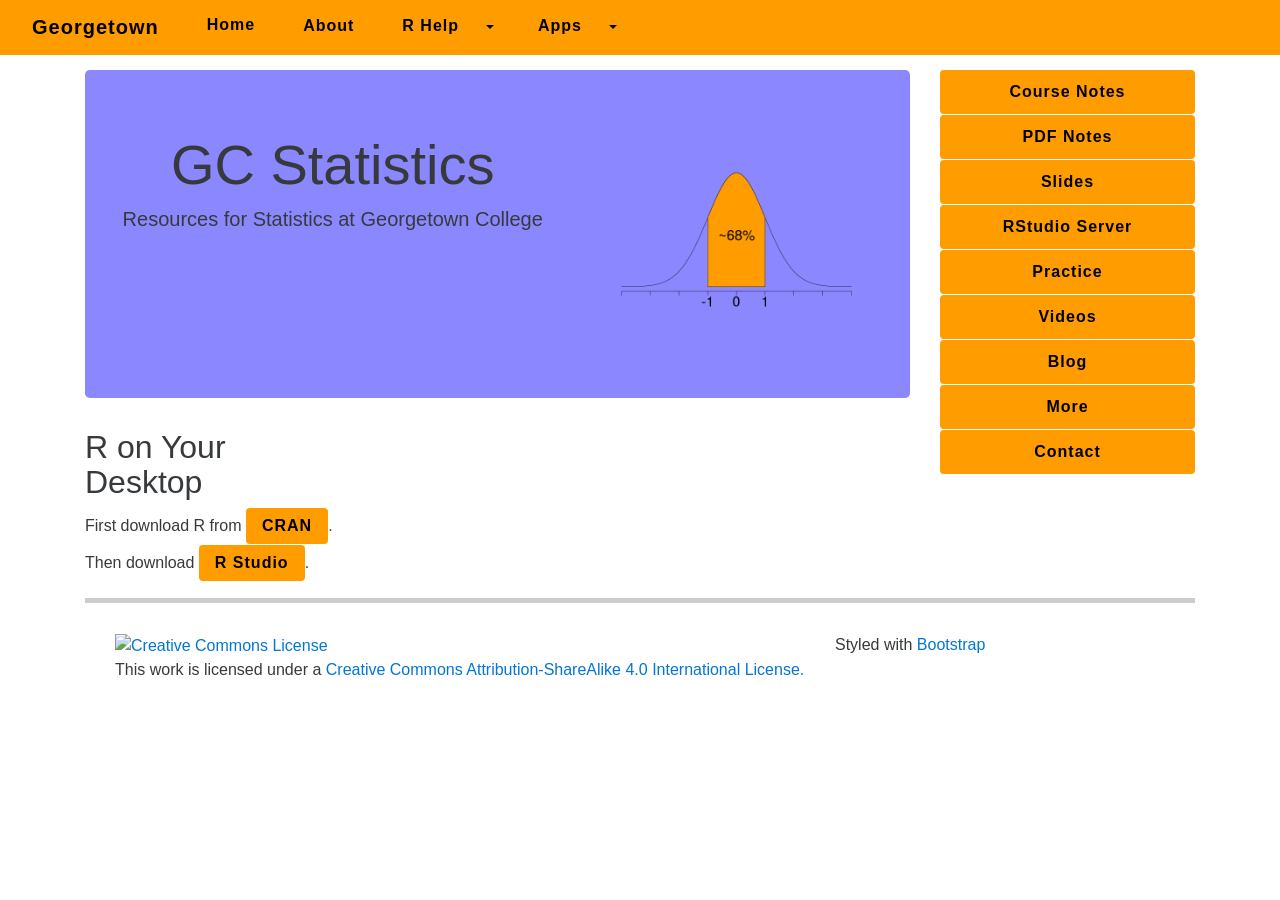
==== more.html @ 5d91583b "initial commit" ====
<!DOCTYPE html>
<html lang="en">
  <head>
    <!-- Required meta tags always come first -->
    <meta charset="utf-8">
    <meta http-equiv="X-UA-Compatible" content="IE=edge">
    <meta name="viewport" content="width=device-width, initial-scale=1, shrink-to-fit=no">
    <!-- The above 3 meta tags *must* come first in the head; any other head content must come *after* these tags -->
    <meta name="author" content="Homer White">
    <link rel="shortcut icon" href="images/Rplot.png">

    <title>More | GC Statistics</title>

    <!-- Bootstrap core CSS -->
	<link href="css/bootstrap4.min.css" rel="stylesheet">
    <!-- Custom styles for this template -->
    <link href="css/offcanvas4.css" rel="stylesheet">
	<!-- Custom styles for our site -->
	<link href="css/custom.css" rel="stylesheet">
	
  </head>
  <body>
     
	<div class="navbar navbar-fixed-top" role="navigation"> 
	    <button class="navbar-toggler hidden-md-up" type="button" 
		  data-toggle="collapse" data-target="#navbarResponsive" 
		  aria-controls="navbarResponsive" aria-expanded="false" aria-label="Toggle navigation">
		  	<a href="#">&#9776;</a>
		  </button>
		
		<div class="collapse navbar-toggleable-sm" id="navbarResponsive">
		<a class="navbar-brand btn btn-gc" href="http://www.georgetowncollege.edu">Georgetown</a>
		<ul class="nav navbar-nav">
          <li class="nav-item active"><a class="nav-link btn btn-gc" 
		    href="index.html">Home</a></li> 
          <li class="nav-item"><a class="btn btn-gc" href="http://www.georgetowncollege.edu/mpc/faculty/">
		     About</a></li> 

			      
		  <li class="nav-item"><div class="btn-group">
		    <button type="button" class="btn btn-gc">R Help</button>
		    <button type="button" class="btn btn-gc dropdown-toggle dropdown-toggle-split" data-toggle="dropdown" aria-haspopup="true" aria-expanded="false">
		      <span class="sr-only">Toggle Dropdown</span>
		    </button>
		    <div class="dropdown-menu">
		      <a class="dropdown-item btn btn-gc" 
			    href="http://homerhanumat.github.io/tigerstats/R_Descriptive.html" 
			    target = "_blank">Descriptive Outline</a>
		      <a class="dropdown-item btn btn-gc" 
			    href="http://homerhanumat.github.io/tigerstats/R_Inferential.html" 
				target = "_blank">Inferential Outline</a>
			  <h6 class="dropdown-header">Graphical Summaries</h6>
		      <a class="dropdown-item btn btn-gc"
			    href="http://homerhanumat.github.io/tigerstats/barchartGC.html" target = "_blank">
			    Bar Charts</a>
		      <a class="dropdown-item btn btn-gc" 
			    href="http://homerhanumat.github.io/tigerstats/bwplot.html" target = "_blank">
			    Box-and-whisker Plots</a>
			  <a class="dropdown-item btn btn-gc"
			    href="http://homerhanumat.github.io/tigerstats/densityplot.html" target = "_blank">
			    Density Plots</a>
		      <a class="dropdown-item btn btn-gc"
			    href="http://homerhanumat.github.io/tigerstats/histogram.html"
			    target = "_blank">Histograms</a>
			  <a class="dropdown-item btn btn-gc"
			    href="http://homerhanumat.github.io/tigerstats/xyplot.html" target = "_blank">
			    Scatter Plots</a>
			  <h6 class="dropdown-header">Numerical Summaries</h6>
			  <a class="dropdown-item btn btn-gc"
			    href="http://homerhanumat.github.io/tigerstats/favstats.html" target = "_blank">
			    Mosaic's favstats</a>
			  <a class="dropdown-item btn btn-gc"
			    href="http://homerhanumat.github.io/tigerstats/xtabs.html" target = "_blank">
			    Cross-tables and Percentages</a>
			  <h6 class="dropdown-header">Linear Models</h6>
			  <a class="dropdown-item btn btn-gc"
			    href="http://homerhanumat.github.io/tigerstats/lmGC.html" target = "_blank">
			    lmGC</a>
			  <a class="dropdown-item btn btn-gc"
			    href="http://homerhanumat.github.io/tigerstats/polyfitGC.html" target = "_blank">
			    polyfitGC</a>
			  <h6 class="dropdown-header">Probability</h6>
		      <a class="dropdown-item btn btn-gc"
			    href="http://homerhanumat.github.io/tigerstats/pbinomGC.html" target = "_blank">
			    pbinomGC</a>
			  <a class="dropdown-item btn btn-gc"
			    href="http://homerhanumat.github.io/tigerstats/pnormGC.html" target = "_blank">
			    pnormGC</a>
              <a class="dropdown-item btn btn-gc" 
			    href="http://homerhanumat.github.io/tigerstats/qnorm.html" target = "_blank">
			    qnorm</a>
              <a class="dropdown-item btn btn-gc" 
			    href="http://homerhanumat.github.io/tigerstats/qnormGC.html" target = "_blank">
			    qnormGC</a>
              <h6 class="dropdown-header">Inferential Procedures</h6>
              <a class="dropdown-item btn btn-gc" 
			    href="http://homerhanumat.github.io/tigerstats/binomtestGC.html" target = "_blank">
			    binomtestGC</a>
              <a class="dropdown-item btn btn-gc" 
			    href="http://homerhanumat.github.io/tigerstats/proptestGC.html" target = "_blank">
			    proptestGC</a>
              <a class="dropdown-item btn btn-gc" 
			    href="http://homerhanumat.github.io/tigerstats/chisqtestGC.html" target = "_blank">
			    The Chi-Square Test</a>
              <a class="dropdown-item btn btn-gc" 
			    href="http://homerhanumat.github.io/tigerstats/ttestGC.html" target = "_blank">
			    The t-Test</a>
		    </div>
		  </div></li>
		  


		  
		  <li class="nav-item"><div class="btn-group">
		    <button type="button" class="btn btn-gc">Apps</button>
		    <button type="button" class="btn btn-gc dropdown-toggle dropdown-toggle-split" data-toggle="dropdown" aria-haspopup="true" aria-expanded="false">
		      <span class="sr-only">Toggle Dropdown</span>
		    </button>
		    <div class="dropdown-menu">
			  
                <h6 class="dropdown-header">Shiny Apps</h6>
                <a class="dropdown-item btn btn-gc" 
				  href="http://homer.shinyapps.io/CoinFlip" target="_blank">
				  Binomial Investigations</a>
                <a class="dropdown-item btn btn-gc" 
				  href="http://homer.shinyapps.io/RandomExpBinom" target="_blank">
				  Randomized Experiments</a>
                <a class="dropdown-item btn btn-gc" 
				  href="http://homer.shinyapps.io/SamplingMethods" target="_blank">
				  Three Sampling Methods</a>
                <a class="dropdown-item btn btn-gc" 
				  href="http://homer.shinyapps.io/CentralLimit" target="_blank">
				  The Central Limit Theorem</a>
                <a class="dropdown-item btn btn-gc" 
				  href="http://homer.shinyapps.io/CIMean" target="_blank">
				  Intervals for One Mean</a>                                                     
                <a class="dropdown-item btn btn-gc" 
				  href="http://homer.shinyapps.io/Type12Errors" target="_blank">
				  Tests for One Mean</a>
                <a class="dropdown-item btn btn-gc" 
				  href="http://homer.shinyapps.io/ShallowReg" target="_blank">
				  Regression Line Too Shallow?</a>
                <a class="dropdown-item btn btn-gc" 
				  href="http://homer.shinyapps.io/FindRegLine" target="_blank">
				  Find the Regression Line!</a>
                <a class="dropdown-item btn btn-gc" 
				  href="http://homer.shinyapps.io/SlowGoodness" target="_blank">
				  Chi-Square Goodness of Fit</a>
                <a class="dropdown-item btn btn-gc" 
				  href="http://homer.shinyapps.io/SlowAssoc" target="_blank">
				  Chi-Square for Association</a>
                                                      
              </li><!-- / .dropdown -->
            
            </ul><!--  / .nav navbar-nav -->
	  </div><!-- /.navbar-collapse -->
</div><!-- /.navbar  navbar-fixed-top navbar-inverse -->
	
    <div class="container">

    <div class="row row-offcanvas row-offcanvas-right">

    <div class="col-xs-12 col-sm-9">
      
        <p class="float-xs-right hidden-md-up">
          <button type="button" class="btn btn-primary btn-sm" data-toggle="offcanvas">Toggle nav</button>
        </p>

                            <div class="jumbotron">
						<div class="row">
							<div class = "col-6 col-sm-12 col-lg-7">
                        		<h1 class="display-4 maintitle"> GC Statistics</h1>
                        		<p class="lead subtitle">Resources for Statistics at Georgetown College</p>
							</div>
							<div class="col-6 col-sm-12 col-lg-5">
	                        <img id="EmpRuleIcon" src="img/EmpRuleBetween68.png" onclick="changeImage();"/>
							</div>
						</div> <!-- /row -->
                    </div> <!-- /jumbotron -->
		
		<!-- page-specific content -->
		<div class="row">
  <div class="col-6 col-sm-6 col-lg-4">
      <h2>R on Your Desktop
      </h2>
      <p>First download R from
        <a class="btn btn-gc" href="http://cran.us.r-project.org/" target="_blank">CRAN
        </a>.
          Then download
        <a class="btn btn-gc" href="http://www.rstudio.com" target="_blank">R Studio
        </a>.
      </p>
  </div><!--/span-->
            
           
</div><!--/row-->

      </div><!--/col-xs-12 -->
	  <div class="col-xs-6 col-sm-3 sidebar-offcanvas" id="sidebar" role="navigation">
  <div class="list-group">
    <a href="http://homerhanumat.github.io/elemStats" target = "_blank" class="list-group-item btn btn-gc">Course Notes</a>
    <a href="docs/bookweb.pdf" target="_blank" class="list-group-item btn btn-gc">PDF Notes</a>
    <a href="slides.html" class="list-group-item btn btn-gc">Slides</a>
    <a href="http://rstudio.georgetowncollege.edu:8787" target="_blank" class="list-group-item btn btn-gc">RStudio Server</a>
    <a href="practice.html" class="list-group-item btn btn-gc">Practice</a>
    <a href="http://www.youtube.com/user/GCstats" target="_blank" class="list-group-item btn btn-gc">Videos</a>
    <a href="http://statistics.rainandrhino.org" target="_blank" class="list-group-item btn btn-gc">Blog</a>
    <a href="more.html" class="list-group-item btn btn-gc">More</a>
	<a mailto="hwhite0@georgetowncollege.edu" class="list-group-item btn btn-gc">Contact</a>
  </div><!-- /list-group -->
</div><!--/ col-xs-6 sidebar -->

    </div><!-- /row -->

     <footer>
	<div class="container">
		<div class="row>">
        <div class="col-6 col-sm-6 col-lg-8">
        	<a rel="license" href="http://creativecommons.org/licenses/by-sa/4.0/deed.en_US">
                <img alt="Creative Commons License" style="border-width:0" 				src="http://i.creativecommons.org/l/by-sa/4.0/88x31.png" /></a>
		<p>This work is licensed under a
        <a rel="license" href="http://creativecommons.org/licenses/by-sa/4.0/deed.en_US">
                Creative Commons Attribution-ShareAlike 4.0 International License.
        </a></p>
		</div>
		<div class="col-6 col-sm-6 col-lg-4">
		<p>Styled with <a href="http://getbootstrap.com">Bootstrap</a></p>
		</div>
	</div>
	</div>
        
</footer>
		
	</div><!--/.container-->

    <!-- jQuery first, then Tether, Bootstrap JS. -->
    <script src="https://ajax.googleapis.com/ajax/libs/jquery/3.0.0/jquery.min.js" integrity="sha384-THPy051/pYDQGanwU6poAc/hOdQxjnOEXzbT+OuUAFqNqFjL+4IGLBgCJC3ZOShY" crossorigin="anonymous"></script>
    <script src="https://cdnjs.cloudflare.com/ajax/libs/tether/1.2.0/js/tether.min.js" integrity="sha384-Plbmg8JY28KFelvJVai01l8WyZzrYWG825m+cZ0eDDS1f7d/js6ikvy1+X+guPIB" crossorigin="anonymous"></script>
    <script src="js/bootstrap4.min.js"></script>
	<script src="js/offcanvas4.js"></script>
	<script src="js/ie10-viewport-bug-workaround.js"></script>
    <!-- script to control behavior of jumbotron image
    =================================================== -->
    <script src="js/EmpRuleIconApp.js"></script>
		
		
  </body>
</html>
---- css/offcanvas4.css ----
/*
 * Style tweaks
 * --------------------------------------------------
 */
html,
body {
  overflow-x: hidden; /* Prevent scroll on narrow devices */
}
body {
  padding-top: 70px;
}
footer {
  padding: 30px 0;
}

/*
 * Off Canvas
 * --------------------------------------------------
 */
@media screen and (max-width: 767px) {
  .row-offcanvas {
    position: relative;
    -webkit-transition: all .25s ease-out;
         -o-transition: all .25s ease-out;
            transition: all .25s ease-out;
  }

  .row-offcanvas-right {
    right: 0;
  }

  .row-offcanvas-left {
    left: 0;
  }

  .row-offcanvas-right
  .sidebar-offcanvas {
    right: -50%; /* 6 columns */
  }

  .row-offcanvas-left
  .sidebar-offcanvas {
    left: -50%; /* 6 columns */
  }

  .row-offcanvas-right.active {
    right: 50%; /* 6 columns */
  }

  .row-offcanvas-left.active {
    left: 50%; /* 6 columns */
  }

  .sidebar-offcanvas {
    position: absolute;
    top: 0;
    width: 50%; /* 6 columns */
  }
}
---- css/custom.css ----
/*!
 Custom styles for site
 */

.navbar {
   background-color: #ff9c00 ! important;
}

.jumbotron {
  background: #8b88ff ! important;
}

.dropdown-header {
  color:  black ! important;
}

.btn-primary, .btn-default, .btn-gc {
  background: #ff9c00;
  background-image: none;
  margin-bottom: 1px;
  border: 2px black;
  color: black ! important;
  letter-spacing: 1px;
  font-weight: 600;
  text-decoration: none ! important;
  text-shadow: none;
  transition: all 0.3s ease-in-out 0s;  
  -webkit-transition: all 0.3s ease-in-out 0s;  
}

.btn-gc:hover, .btn-primary:hover, .btn-default:hover {
  background: black ! important;
  color: #ff9c00 ! important;
  border: 2px #ff9c00;
}

.dropdown-menu {
	background-color:  #ff9c00;
}

.dropdown-menu a{
	font-size: 0.9rem;
}

.dropdown-header {
	background-color: #FFFFFF;
}



h1.maintitle,
p.subtitle {
	text-align: center;
}

footer {
	border-top: 5px solid #cccccc;
}

#EmpRuleIcon {
	width: 100%;
}

@media (max-width: 1200px) {
	#EmpRuleIcon {
		display: block;
		margin-left:  auto;
		margin-right: auto;
		height: auto; 
		width: auto; 
		max-width: 200px; 
		max-height: 200px;
	}
	
	/* for the main icon, to invite reader to click */
	#EmpRuleIcon:hover {
	   cursor:  pointer;
	}
}

a.navbar-brand,
a[href="index.html"]{
	text-align: left;
}

.navbar-toggler {
	cursor:  pointer;
	font-family: "Lucida Sans Unicode", "Arial Unicode MS";
	font-size:  1.5rem;
}
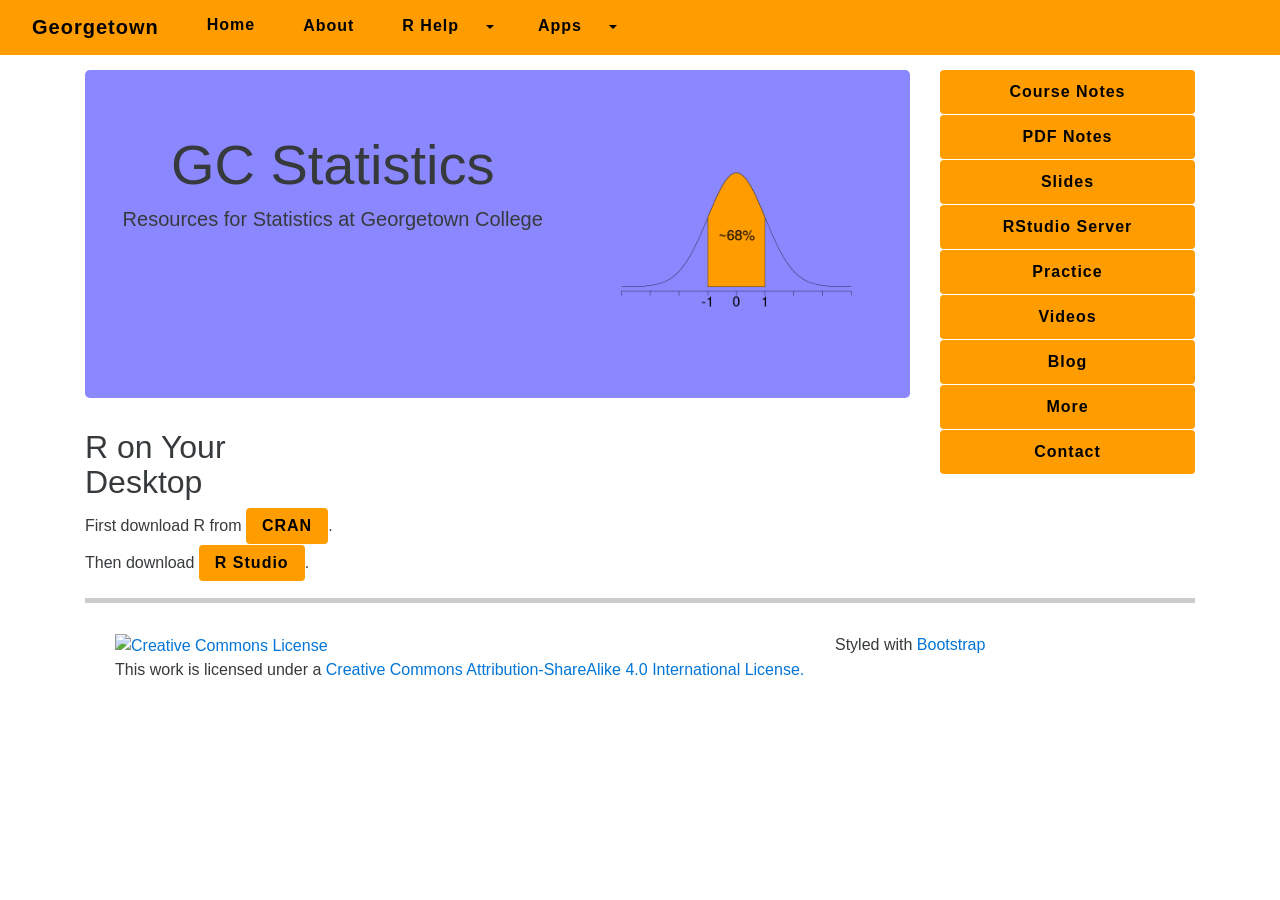
==== commit e27712f4: "fix links" ====
--- a/more.html
+++ b/more.html
@@ -44,66 +44,66 @@
 		    </button>
 		    <div class="dropdown-menu">
 		      <a class="dropdown-item btn btn-gc" 
-			    href="http://homerhanumat.github.io/tigerstats/R_Descriptive.html" 
+			    href="https://homerhanumat.github.io/tigerstats/R_Descriptive.html" 
 			    target = "_blank">Descriptive Outline</a>
 		      <a class="dropdown-item btn btn-gc" 
-			    href="http://homerhanumat.github.io/tigerstats/R_Inferential.html" 
+			    href="https://homerhanumat.github.io/tigerstats/R_Inferential.html" 
 				target = "_blank">Inferential Outline</a>
 			  <h6 class="dropdown-header">Graphical Summaries</h6>
 		      <a class="dropdown-item btn btn-gc"
-			    href="http://homerhanumat.github.io/tigerstats/barchartGC.html" target = "_blank">
+			    href="https://homerhanumat.github.io/tigerstats/barchartGC.html" target = "_blank">
 			    Bar Charts</a>
 		      <a class="dropdown-item btn btn-gc" 
-			    href="http://homerhanumat.github.io/tigerstats/bwplot.html" target = "_blank">
+			    href="https://homerhanumat.github.io/tigerstats/bwplot.html" target = "_blank">
 			    Box-and-whisker Plots</a>
 			  <a class="dropdown-item btn btn-gc"
-			    href="http://homerhanumat.github.io/tigerstats/densityplot.html" target = "_blank">
+			    href="https://homerhanumat.github.io/tigerstats/densityplot.html" target = "_blank">
 			    Density Plots</a>
 		      <a class="dropdown-item btn btn-gc"
-			    href="http://homerhanumat.github.io/tigerstats/histogram.html"
+			    href="https://homerhanumat.github.io/tigerstats/histogram.html"
 			    target = "_blank">Histograms</a>
 			  <a class="dropdown-item btn btn-gc"
-			    href="http://homerhanumat.github.io/tigerstats/xyplot.html" target = "_blank">
+			    href="https://homerhanumat.github.io/tigerstats/xyplot.html" target = "_blank">
 			    Scatter Plots</a>
 			  <h6 class="dropdown-header">Numerical Summaries</h6>
 			  <a class="dropdown-item btn btn-gc"
-			    href="http://homerhanumat.github.io/tigerstats/favstats.html" target = "_blank">
+			    href="https://homerhanumat.github.io/tigerstats/favstats.html" target = "_blank">
 			    Mosaic's favstats</a>
 			  <a class="dropdown-item btn btn-gc"
-			    href="http://homerhanumat.github.io/tigerstats/xtabs.html" target = "_blank">
+			    href="https://homerhanumat.github.io/tigerstats/xtabs.html" target = "_blank">
 			    Cross-tables and Percentages</a>
 			  <h6 class="dropdown-header">Linear Models</h6>
 			  <a class="dropdown-item btn btn-gc"
-			    href="http://homerhanumat.github.io/tigerstats/lmGC.html" target = "_blank">
+			    href="https://homerhanumat.github.io/tigerstats/lmGC.html" target = "_blank">
 			    lmGC</a>
 			  <a class="dropdown-item btn btn-gc"
-			    href="http://homerhanumat.github.io/tigerstats/polyfitGC.html" target = "_blank">
+			    href="https://homerhanumat.github.io/tigerstats/polyfitGC.html" target = "_blank">
 			    polyfitGC</a>
 			  <h6 class="dropdown-header">Probability</h6>
 		      <a class="dropdown-item btn btn-gc"
-			    href="http://homerhanumat.github.io/tigerstats/pbinomGC.html" target = "_blank">
+			    href="https://homerhanumat.github.io/tigerstats/pbinomGC.html" target = "_blank">
 			    pbinomGC</a>
 			  <a class="dropdown-item btn btn-gc"
-			    href="http://homerhanumat.github.io/tigerstats/pnormGC.html" target = "_blank">
+			    href="https://homerhanumat.github.io/tigerstats/pnormGC.html" target = "_blank">
 			    pnormGC</a>
               <a class="dropdown-item btn btn-gc" 
-			    href="http://homerhanumat.github.io/tigerstats/qnorm.html" target = "_blank">
+			    href="https://homerhanumat.github.io/tigerstats/qnorm.html" target = "_blank">
 			    qnorm</a>
               <a class="dropdown-item btn btn-gc" 
-			    href="http://homerhanumat.github.io/tigerstats/qnormGC.html" target = "_blank">
+			    href="https://homerhanumat.github.io/tigerstats/qnormGC.html" target = "_blank">
 			    qnormGC</a>
               <h6 class="dropdown-header">Inferential Procedures</h6>
               <a class="dropdown-item btn btn-gc" 
-			    href="http://homerhanumat.github.io/tigerstats/binomtestGC.html" target = "_blank">
+			    href="https://homerhanumat.github.io/tigerstats/binomtestGC.html" target = "_blank">
 			    binomtestGC</a>
               <a class="dropdown-item btn btn-gc" 
-			    href="http://homerhanumat.github.io/tigerstats/proptestGC.html" target = "_blank">
+			    href="https://homerhanumat.github.io/tigerstats/proptestGC.html" target = "_blank">
 			    proptestGC</a>
               <a class="dropdown-item btn btn-gc" 
-			    href="http://homerhanumat.github.io/tigerstats/chisqtestGC.html" target = "_blank">
+			    href="https://homerhanumat.github.io/tigerstats/chisqtestGC.html" target = "_blank">
 			    The Chi-Square Test</a>
               <a class="dropdown-item btn btn-gc" 
-			    href="http://homerhanumat.github.io/tigerstats/ttestGC.html" target = "_blank">
+			    href="https://homerhanumat.github.io/tigerstats/ttestGC.html" target = "_blank">
 			    The t-Test</a>
 		    </div>
 		  </div></li>
@@ -198,13 +198,13 @@
       </div><!--/col-xs-12 -->
 	  <div class="col-xs-6 col-sm-3 sidebar-offcanvas" id="sidebar" role="navigation">
   <div class="list-group">
-    <a href="http://homerhanumat.github.io/elemStats" target = "_blank" class="list-group-item btn btn-gc">Course Notes</a>
+    <a href="https://homerhanumat.github.io/elemStats" target = "_blank" class="list-group-item btn btn-gc">Course Notes</a>
     <a href="docs/bookweb.pdf" target="_blank" class="list-group-item btn btn-gc">PDF Notes</a>
     <a href="slides.html" class="list-group-item btn btn-gc">Slides</a>
     <a href="http://rstudio.georgetowncollege.edu:8787" target="_blank" class="list-group-item btn btn-gc">RStudio Server</a>
     <a href="practice.html" class="list-group-item btn btn-gc">Practice</a>
     <a href="http://www.youtube.com/user/GCstats" target="_blank" class="list-group-item btn btn-gc">Videos</a>
-    <a href="http://statistics.rainandrhino.org" target="_blank" class="list-group-item btn btn-gc">Blog</a>
+    <a href="https://statistics.homerhanumat.github.io" target="_blank" class="list-group-item btn btn-gc">Blog</a>
     <a href="more.html" class="list-group-item btn btn-gc">More</a>
 	<a mailto="hwhite0@georgetowncollege.edu" class="list-group-item btn btn-gc">Contact</a>
   </div><!-- /list-group -->
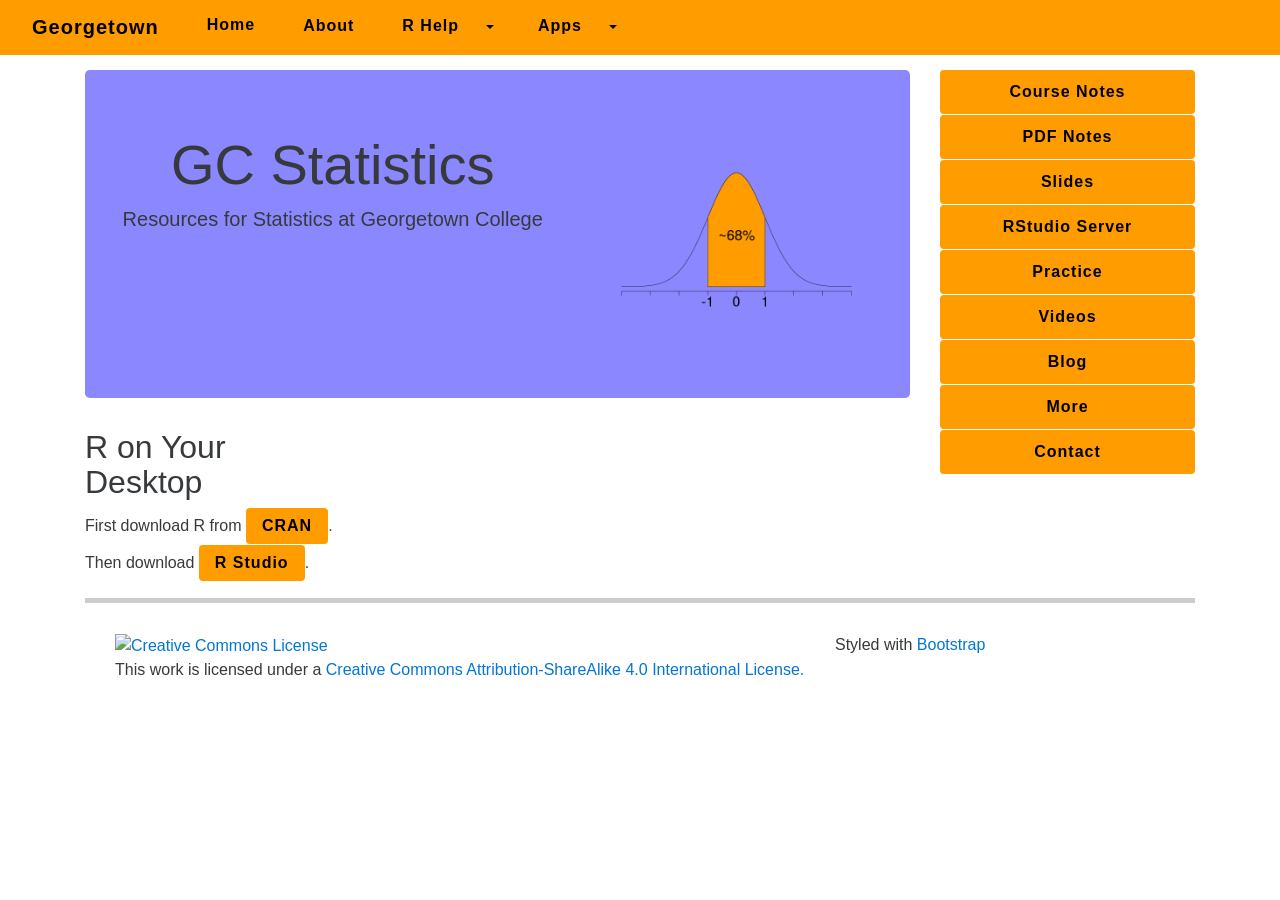
==== commit 9ee30798: "fix link" ====
--- a/more.html
+++ b/more.html
@@ -204,7 +204,7 @@
     <a href="http://rstudio.georgetowncollege.edu:8787" target="_blank" class="list-group-item btn btn-gc">RStudio Server</a>
     <a href="practice.html" class="list-group-item btn btn-gc">Practice</a>
     <a href="http://www.youtube.com/user/GCstats" target="_blank" class="list-group-item btn btn-gc">Videos</a>
-    <a href="https://statistics.homerhanumat.github.io" target="_blank" class="list-group-item btn btn-gc">Blog</a>
+    <a href="https://homerhanumat.github.io" target="_blank" class="list-group-item btn btn-gc">Blog</a>
     <a href="more.html" class="list-group-item btn btn-gc">More</a>
 	<a mailto="hwhite0@georgetowncollege.edu" class="list-group-item btn btn-gc">Contact</a>
   </div><!-- /list-group -->
